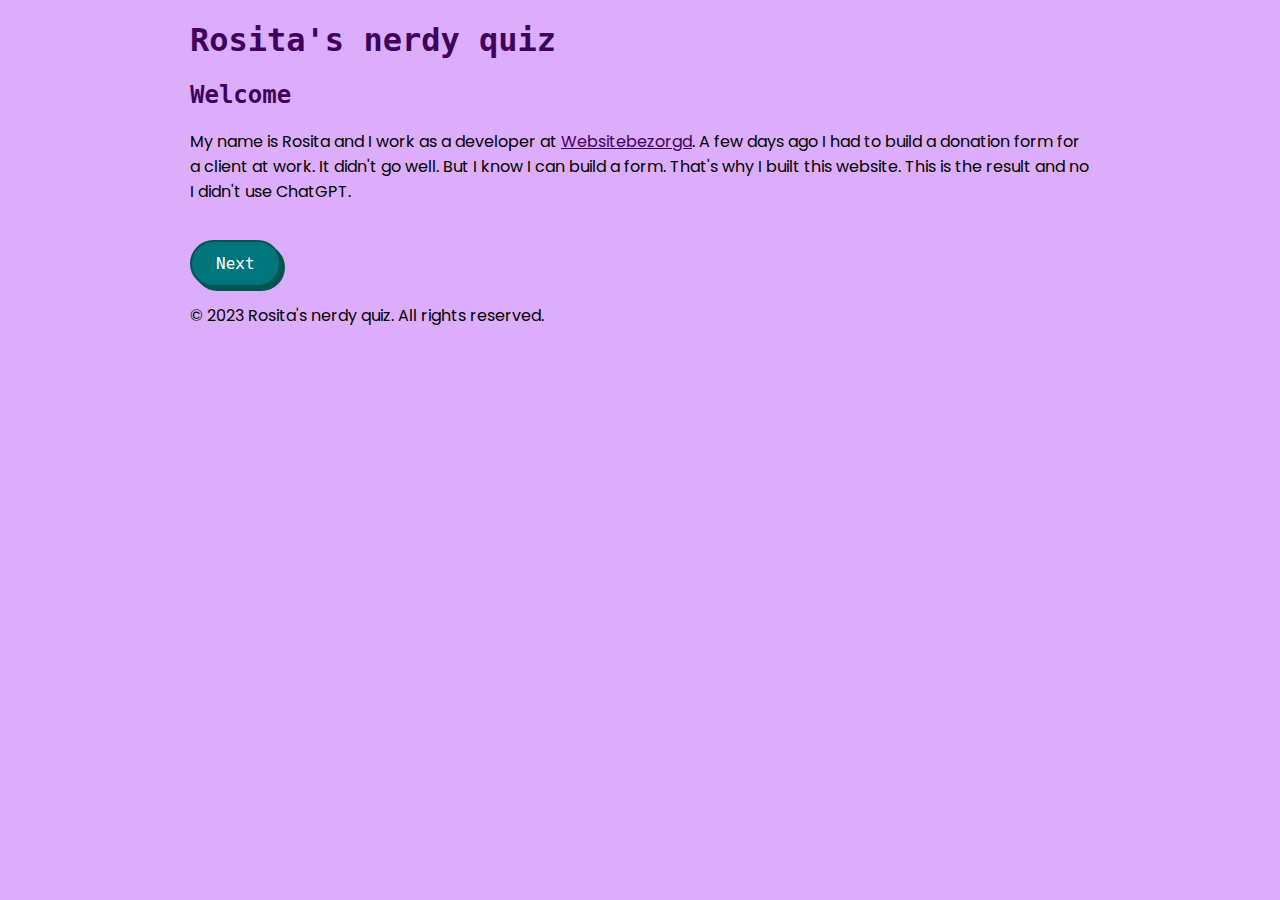
==== index.html @ e323fe87 "Add all files" ====
<!DOCTYPE html>
<html lang="en">
<head>
    <meta charset="UTF-8">
    <meta name="viewport" content="width=device-width, initial-scale=1.0">
    <title>My quiz</title>
    <link rel="stylesheet" type="text/css" href="./style.css">
    <link rel="preconnect" href="https://fonts.googleapis.com">
    <link rel="preconnect" href="https://fonts.gstatic.com" crossorigin>
    <link href="https://fonts.googleapis.com/css2?family=Poppins&family=Ubuntu+Mono:wght@700&display=swap" rel="stylesheet">
</head>
<body>
    <header>
        <h1>Rosita's nerdy quiz</h1>
    </header>
    <main>
        <div class="container">
            <h2>Welcome</h2>
            <p>My name is Rosita and I work as a developer at <a href="https://www.websitebezorgd.nl/">Websitebezorgd</a>. A few days ago I had to build a donation form for a client at work. It didn't go well. But I know I can build a form. That's why I built this website. This is the result and no I didn't use ChatGPT.</p>
            <button class="next-btn" onclick="showNameForm()">Next</button>
            <div id="name-form">
                <form id="quiz-form">
                    <label for="name">Enter your name</label>
                    <input type="text" id="name" name="name" value="" required />
                    <button type="submit" value="submit" onclick="handleSubmit()">Send</button>
                </form>
                <a href="./quiz.html"><button class="next-btn">Next</button></a>
            </div>
        </div>
    </main>
    <footer>
        <p>&copy; 2023 Rosita's nerdy quiz. All rights reserved.</p>
    </footer>
    <script src="./script.js"></script>
</body>
</html>
---- style.css ----
body {
    max-width: 900px;
    margin: auto;
    padding: 0 2.5rem 0 2.5rem;
    background-color: #dcadfa;
    font-family: 'Poppins', sans-serif;
    font-size: 1rem;
}

h1, h2, label {
    font-family: 'Ubuntu Mono', monospace;
    font-weight: 700;
    color: #3e015c;
}
/* Initially hides forms */
#name-form, #quiz-form {
    display: none;
}

a {
    color: #3e015c; 
}

a:hover, a:active {
   color: #005451;
}

button, .next-btn:hover, .next-btn:active {
    margin-top: 1.25rem;
    padding: 12px 24px;
    font-family: 'Ubuntu Mono', monospace;
    font-size: 1rem;
    background-color: #8329ad;
    color: #ffffff;
    border: 2px solid #3e015c;
    border-radius: 30px;
    box-shadow: #3e015c 4px 4px 0 0;
    cursor: pointer;
    display: inline-block;
    text-align: center;
    text-decoration: none;
}

.next-btn, button:hover, button:active {
  background-color: #00757b;
  border: 2px solid #005451;
  box-shadow: #005451 4px 4px 0 0;
}

.question1, .question2, .question3, .question4, .question5 { 
    display: flex;
    flex-direction: column;
    align-items: flex-start;
    margin: 1.25rem;
    padding:1.5rem;
    border: 1px solid #3e015c;
    border-radius: 16px;
}

label {
    font-size: 1.25rem;
    margin-bottom: 1.125rem;
}

input {
    padding: 8px 20px;
    border-radius: 24px;
    border: 2px solid #3e015c;
}


#name-form form {
    width 100%;
    display: flex;
    flex-direction: column;
    align-items: flex-start;
    margin: 1.25rem 0;
    padding:1.5rem 0;
}
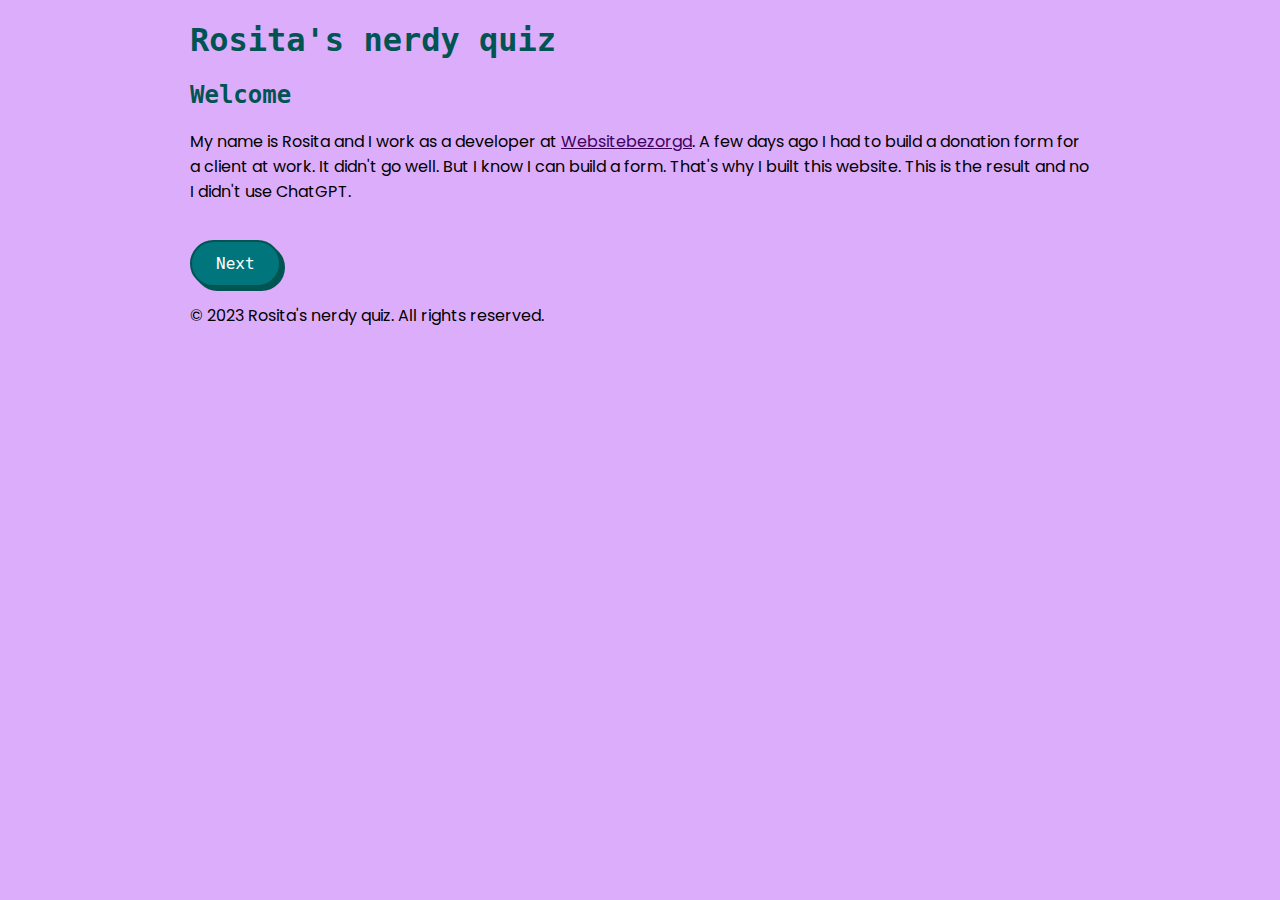
==== commit 2e6d0158: "add different styles for each page" ====
--- a/index.html
+++ b/index.html
@@ -9,7 +9,7 @@
     <link rel="preconnect" href="https://fonts.gstatic.com" crossorigin>
     <link href="https://fonts.googleapis.com/css2?family=Poppins&family=Ubuntu+Mono:wght@700&display=swap" rel="stylesheet">
 </head>
-<body>
+<body id="index">
     <header>
         <h1>Rosita's nerdy quiz</h1>
     </header>
--- a/style.css
+++ b/style.css
@@ -2,16 +2,34 @@
     max-width: 900px;
     margin: auto;
     padding: 0 2.5rem 0 2.5rem;
-    background-color: #dcadfa;
     font-family: 'Poppins', sans-serif;
     font-size: 1rem;
 }
 
+
 h1, h2, label {
     font-family: 'Ubuntu Mono', monospace;
     font-weight: 700;
+}
+
+/* Styles for specific pages */
+#index {
+    background-color: #dcadfa;
+}
+
+#quiz {
+    background-color: #a8f9ee;
+}
+
+#index h1, #index h2, #index label {
     color: #3e015c;
 }
+
+#index h1, #index h2, #index label {
+    color: #005451;
+}
+
+
 /* Initially hides forms */
 #name-form, #quiz-form {
     display: none;
